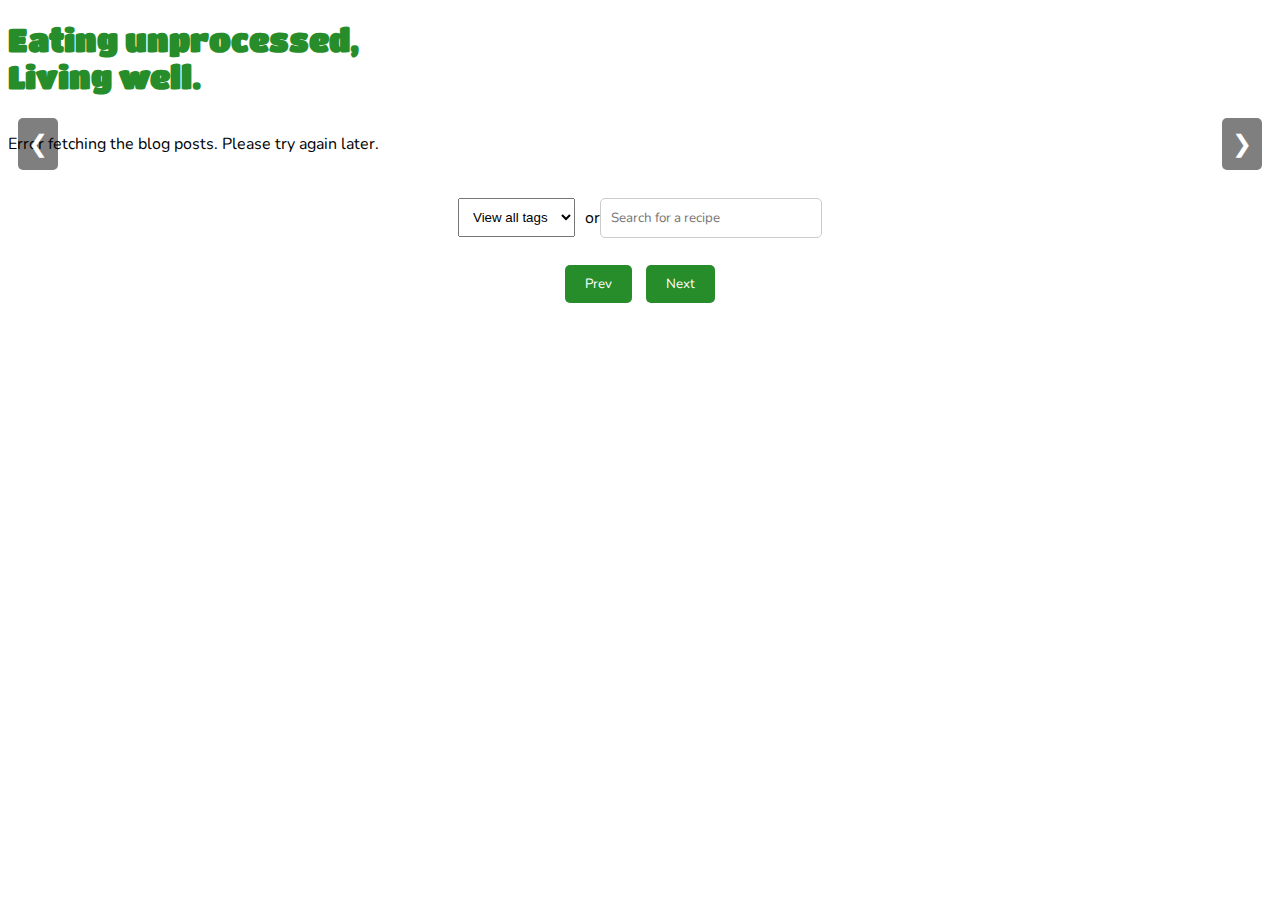
==== index.html @ 5a7f12de "chore: changes to the carousel and css" ====
<!DOCTYPE html>
<html lang="en">
  <head>
    <meta charset="UTF-8" />
    <meta http-equiv="X-UA-Compatible" content="IE=edge" />
    <meta name="viewport" content="width=device-width, initial-scale=1.0" />
    <script src="index.js" defer></script>
    <link rel="stylesheet" href="index.css" />
    <link rel="stylesheet" href="styles.css" />
    <link rel="preconnect" href="https://fonts.googleapis.com" />
    <link rel="preconnect" href="https://fonts.gstatic.com" crossorigin />
    <link
      href="https://fonts.googleapis.com/css2?family=Julius+Sans+One&family=Nunito:ital,wght@0,200..1000;1,200..1000&family=Titan+One&display=swap"
      rel="stylesheet"
    />
    <title>Eating unprocessed - living well</title>
  </head>
  <body>
    <header>
      <h1>
        Eating unprocessed,
        <br />
        Living well.
      </h1>
    </header>
    <div class="carousel">
      <div id="posts-container" class="carousel-slides"></div>
      <button class="carousel-control prev" onclick="moveSlide(-1)">
        &#10094;
      </button>
      <button class="carousel-control next" onclick="moveSlide(1)">
        &#10095;
      </button>
    </div>
    <div class="filter-container">
      <select id="tag-filter" onchange="filterPostsByTag()">
        <option value="all">View all tags</option>
      </select>
      <p>or</p>
      <input
        type="text"
        id="search-input"
        placeholder="Search for a recipe"
        oninput="searchPosts()"
      />
    </div>
    <div id="pagination-container" class="pagination-section">
      <div id="posts-pagination" class="posts-grid"></div>
      <div class="pagination-controls">
        <button onclick="changePage(-1)">Prev</button>
        <button onclick="changePage(1)">Next</button>
      </div>
    </div>
    <footer></footer>
  </body>
</html>
---- index.css ----
/* Base styles for mobile devices */
.carousel {
    position: relative;
    width: 100%;
    overflow: hidden;
  }
  .carousel-slides {
    display: flex;
    transition: transform 0.5s ease;
  }
  .single-blog-post {
    box-sizing: border-box;
    padding: 10px;
    min-width: 100%;
  }
  .carousel-control {
    position: absolute;
    top: 50%;
    transform: translateY(-50%);
    background-color: rgba(0, 0, 0, 0.5);
    color: white;
    border: none;
    cursor: pointer;
    font-size: 24px;
    padding: 10px;
    z-index: 1;
  }
  .carousel-control.prev {
    left: 10px;
  }
  .carousel-control.next {
    right: 10px;
  }
  .overlay {
    position: relative;
    text-align: center;
    color: white;
  }
  .single-blog-post img {
    width: 100%;
    height: auto;
  }
  #carouselTitle {
    position: absolute;
    bottom: 20px;
    left: 50%;
    transform: translateX(-50%);
    background-color: rgba(0, 0, 0, 0.7);
    padding: 10px;
    border-radius: 5px;
  }
  .filter-container {
    display: flex;
    justify-content: center;
    align-items: center;
    margin: 20px 0;
  }
  #tag-filter {
    padding: 10px;
    margin-right: 10px;
  }
  #search-input {
    padding: 10px;
    width: 200px;
    border: 1px solid #ccc;
    border-radius: 5px;
  }
  .pagination-section {
    margin: 20px 0;
    text-align: center;
  }
  .posts-grid {
    display: flex;
    flex-wrap: wrap;
    justify-content: center;
  }
  .single-pagination-post {
    flex: 1 1 100%;
    box-sizing: border-box;
    padding: 10px;
  }
  .pagination-controls button {
    padding: 10px 20px;
    margin: 0 5px;
    border: none;
    background-color: #278D2B;
    color: white;
    cursor: pointer;
    border-radius: 5px;
  }
  .pagination-controls button:disabled {
    background-color: #ccc;
    cursor: not-allowed;
  }
  @media (min-width: 769px) {
    .carousel .single-blog-post {
      min-width: 33.33%;
    }
    .posts-grid .single-pagination-post {
      flex: 1 1 20%;
    }
    
  }
---- styles.css ----
h1 {
    font-family: 'Titan One', sans-serif;
    color: #278D2B;
  }
  
  h2 {
    font-family: 'Julius Sans One', 'Times New Roman', Times, serif;
  }
  
  h3 {
    font-family: 'Julius Sans One', 'Times New Roman', Times, serif;
  }
  
  p, li {
    font-family: 'nunito', 'Times New Roman', Times, serif;
  }
  
  button {
    font-family: 'nunito', 'Times New Roman', Times, serif;
  }
  
  .registerPage,
  .loginPage {
    margin: 50px;
    padding: 50px;
    max-width: 300px;
    border: #278D2B solid;
  }
  
  button {
    background-color: #278D2B;
    color: white;
    border-style: none;
    border-radius: 5px;
  }
  
  .registerLogin button {
    background-color: white;
    color: #278D2B;
    font-weight: 700;
    cursor: pointer;
  }
  
  .registerLogin button:hover {
    font-style: italic;
  }
  
  input, label, button {
    font-family: 'Nunito', 'Times New Roman', Times, serif;
  }
  
  #editPostForm, #newPostForm {
    display: flex;
    flex-direction: column;
    margin: 50px;
    max-width: 800px;
  }
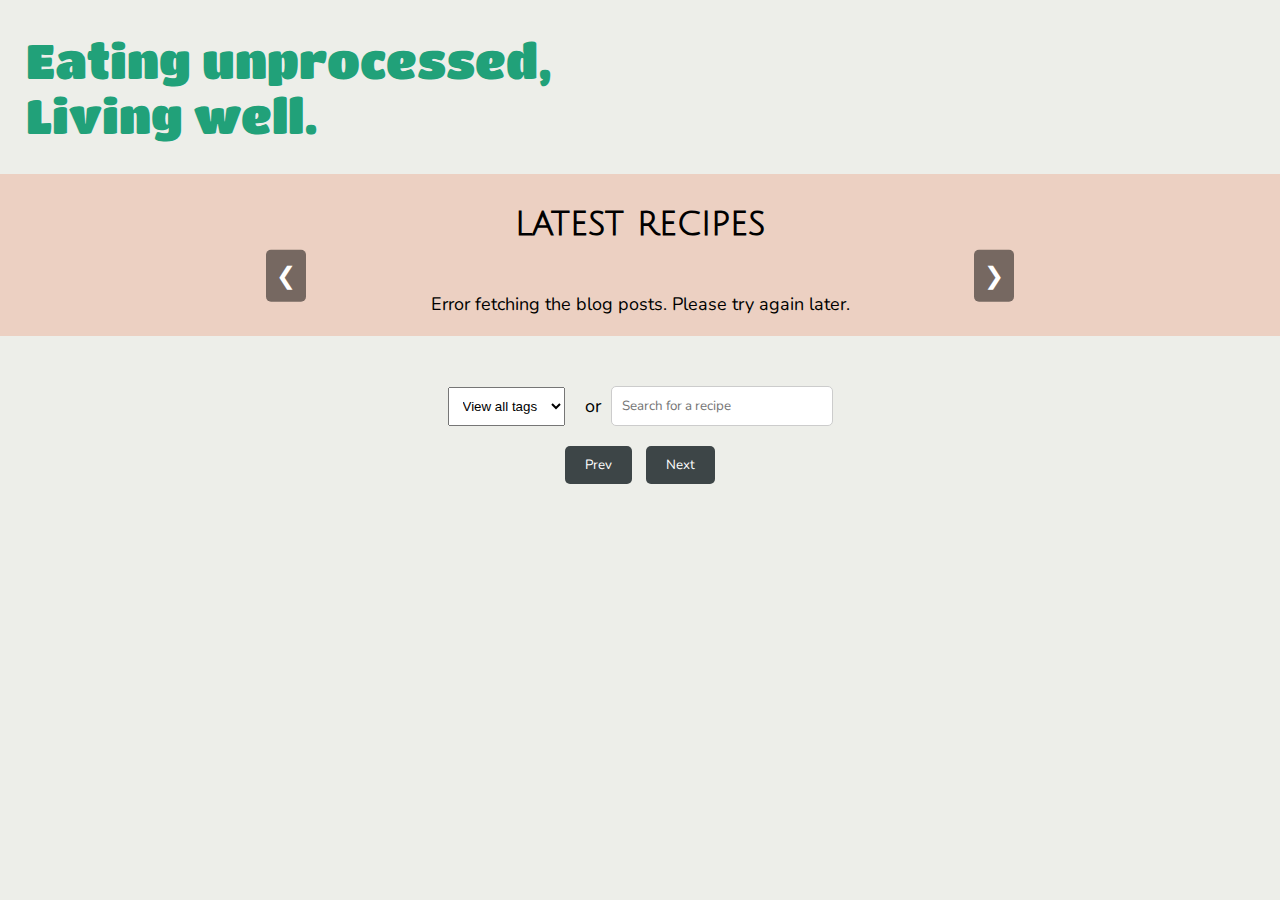
==== commit 8fdc8b85: "Chore: aria-friendlier and better code on carousel" ====
--- a/index.html
+++ b/index.html
@@ -23,34 +23,54 @@
         Living well.
       </h1>
     </header>
-    <div class="carousel">
-      <div id="posts-container" class="carousel-slides"></div>
-      <button class="carousel-control prev" onclick="moveSlide(-1)">
-        &#10094;
-      </button>
-      <button class="carousel-control next" onclick="moveSlide(1)">
-        &#10095;
-      </button>
-    </div>
-    <div class="filter-container">
-      <select id="tag-filter" onchange="filterPostsByTag()">
-        <option value="all">View all tags</option>
-      </select>
-      <p>or</p>
-      <input
-        type="text"
-        id="search-input"
-        placeholder="Search for a recipe"
-        oninput="searchPosts()"
-      />
-    </div>
-    <div id="pagination-container" class="pagination-section">
-      <div id="posts-pagination" class="posts-grid"></div>
-      <div class="pagination-controls">
-        <button onclick="changePage(-1)">Prev</button>
-        <button onclick="changePage(1)">Next</button>
+    <main>
+      <div class="carousel" aria-label="Featured Posts Carousel">
+        <h2 id="latest-recipes">latest recipes</h2>
+        <div
+          id="posts-container"
+          class="carousel-slides"
+          role="region"
+          aria-live="polite"
+          aria-atomic="true"
+        ></div>
+        <button class="carousel-control prev" aria-label="Previous Slide">
+          &#10094;
+        </button>
+        <button class="carousel-control next" aria-label="Next Slide">
+          &#10095;
+        </button>
       </div>
-    </div>
+      <div class="filter-container">
+        <label for="tag-filter" class="visually-hidden">Filter by tag</label>
+        <select id="tag-filter" aria-label="Filter posts by tag">
+          <option value="all">View all tags</option>
+        </select>
+        <p>or</p>
+        <label for="search-input" class="visually-hidden"
+          >Search for a recipe</label
+        >
+        <input
+          type="text"
+          id="search-input"
+          placeholder="Search for a recipe"
+          aria-label="Search for a recipe"
+        />
+      </div>
+      <div
+        id="pagination-container"
+        class="pagination-section"
+        role="navigation"
+        aria-label="Pagination"
+      >
+        <div id="posts-pagination" class="posts-grid"></div>
+        <div class="pagination-controls">
+          <button onclick="changePage(-1)" aria-label="Previous Page">
+            Prev
+          </button>
+          <button onclick="changePage(1)" aria-label="Next Page">Next</button>
+        </div>
+      </div>
+    </main>
     <footer></footer>
   </body>
 </html>
--- a/index.css
+++ b/index.css
@@ -1,104 +1,215 @@
-/* Base styles for mobile devices */
+/* carousel */
 .carousel {
     position: relative;
     width: 100%;
     overflow: hidden;
-  }
-  .carousel-slides {
+    background-color: #ECD0C2;
+}
+
+.carousel-slides {
     display: flex;
     transition: transform 0.5s ease;
-  }
-  .single-blog-post {
+    justify-content: center;
+}
+
+.carousel-item-container {
+    flex: 0 0 100%;
+    max-width: 100%;
+    display: none;
+}
+
+.carousel-item-container.active {
+    display: block; 
+}
+
+.single-blog-post {
     box-sizing: border-box;
-    padding: 10px;
+    padding: 20px;
     min-width: 100%;
-  }
-  .carousel-control {
+    min-height: 100%;
+}
+
+.carousel-control {
     position: absolute;
-    top: 50%;
-    transform: translateY(-50%);
+    top: 60%;
+    transform: translateY(-60%);
     background-color: rgba(0, 0, 0, 0.5);
     color: white;
     border: none;
     cursor: pointer;
     font-size: 24px;
     padding: 10px;
+    margin: 10px;
     z-index: 1;
-  }
-  .carousel-control.prev {
+}
+
+.carousel-control.prev {
     left: 10px;
-  }
-  .carousel-control.next {
+}
+
+.carousel-control.next {
     right: 10px;
-  }
-  .overlay {
+}
+
+.overlay {
     position: relative;
     text-align: center;
     color: white;
-  }
-  .single-blog-post img {
+}
+
+.single-blog-post img {
     width: 100%;
-    height: auto;
-  }
-  #carouselTitle {
+    height: auto;     
+    margin: 5px 0px;
+}
+
+#carouselTitle {
     position: absolute;
+    font-size: large;
     bottom: 20px;
     left: 50%;
     transform: translateX(-50%);
-    background-color: rgba(0, 0, 0, 0.7);
-    padding: 10px;
-    border-radius: 5px;
-  }
-  .filter-container {
+    background-color: white;
+    color: black;
+    padding: 10px;
+}
+
+/* end of carousel */
+
+.carousel-container {
+    position: relative;
+    overflow: hidden;
+}
+
+.filter-container {
     display: flex;
     justify-content: center;
     align-items: center;
     margin: 20px 0;
-  }
-  #tag-filter {
+    padding: 0px 20px;
+}
+
+.filter-container p {
+    margin: 5px 10px;
+}
+
+#tag-filter {
     padding: 10px;
     margin-right: 10px;
-  }
-  #search-input {
+}
+
+#search-input {
     padding: 10px;
     width: 200px;
     border: 1px solid #ccc;
     border-radius: 5px;
-  }
-  .pagination-section {
+}
+
+.pagination-section {
     margin: 20px 0;
     text-align: center;
-  }
-  .posts-grid {
+}
+
+.posts-grid {
     display: flex;
     flex-wrap: wrap;
     justify-content: center;
-  }
-  .single-pagination-post {
-    flex: 1 1 100%;
+    gap: 10px;
+}
+
+.single-pagination-post {
+    flex: 1 1 calc(100% - 20px); 
     box-sizing: border-box;
     padding: 10px;
-  }
-  .pagination-controls button {
+}
+
+.single-pagination-post img {
+    height: auto;
+    width: 100%;
+}
+
+.pagination-controls button {
     padding: 10px 20px;
     margin: 0 5px;
     border: none;
-    background-color: #278D2B;
+    background-color: #3D4547;
     color: white;
     cursor: pointer;
     border-radius: 5px;
-  }
-  .pagination-controls button:disabled {
+}
+
+.pagination-controls button:disabled {
     background-color: #ccc;
     cursor: not-allowed;
-  }
-  @media (min-width: 769px) {
-    .carousel .single-blog-post {
-      min-width: 33.33%;
-    }
-    .posts-grid .single-pagination-post {
-      flex: 1 1 20%;
+}
+
+#carouselTitle {
+    font-size: x-large;
+}
+.single-blog-post {
+    min-width: 100%;
+}
+.posts-grid {
+    display: grid;
+    grid-template-columns: repeat(auto-fit, minmax(250px, 1fr));
+    gap: 10px;
+}
+.single-pagination-post {
+    flex: none; 
+    width: 100%; 
+}
+.single-blog-post img {
+    max-height: 350px;
+    max-width: auto;
+    object-fit: cover;
+}
+
+#latest-recipes{
+    text-align: center;
+}
+
+.filter-container{
+    padding-top: 15px;
+}
+
+@media (min-width: 769px) {
+    .carousel-slides {
+        justify-content: center; /* Center the slides */
+    }
+
+    .carousel-item-container {
+        flex: 0 0 50%; /* Make active image 50% of container */
+        max-width: 50%;
+        height: auto;
+        transition: opacity 0.5s ease, transform 0.5s ease;
+    }
+
+    .carousel-control.prev {
+        left: 20%;
+    }
+
+    .carousel-control.next {
+        right: 20%;
+    }
+
+    .single-pagination-post {
+        transition: transform 0.3s ease, box-shadow 0.3s ease;
+    }
+
+    .single-pagination-post:hover {
+        transform: scale(1.05); /* Scale the image slightly */
+    }
+
+    .single-pagination-post img {
+        max-height: auto;
+        max-width: 450px;
     }
     
-  }
-  +    .posts-grid {
+        grid-template-columns: repeat(auto-fit, minmax(450px, 1fr));
+        gap: 10px;
+    }
+    .filter-container{
+        padding-top: 30px;
+    }
+}
--- a/styles.css
+++ b/styles.css
@@ -1,42 +1,68 @@
+body{
+  margin: 0;
+  background-color: #EDEEE9;
+}
+
+
 h1 {
     font-family: 'Titan One', sans-serif;
-    color: #278D2B;
+    color:#21A179;
+    margin-left: 2%;
+    font-weight: 100;
+    font-size: 32px;
   }
   
   h2 {
     font-family: 'Julius Sans One', 'Times New Roman', Times, serif;
+    font-size: 24px;
   }
   
   h3 {
     font-family: 'Julius Sans One', 'Times New Roman', Times, serif;
+    font-size: 20px;
   }
   
-  p, li {
+  p, li, ul {
+    font-family: 'nunito', 'Times New Roman', Times, serif;
+    font-size: 15px;
+    line-height: 1.5;
+  }
+  
+  textarea{
     font-family: 'nunito', 'Times New Roman', Times, serif;
   }
-  
-  button {
-    font-family: 'nunito', 'Times New Roman', Times, serif;
-  }
-  
   .registerPage,
   .loginPage {
     margin: 50px;
     padding: 50px;
     max-width: 300px;
-    border: #278D2B solid;
+    border: #21A179 solid;
+    text-align: center;
   }
   
   button {
-    background-color: #278D2B;
+    font-family: 'nunito', 'Times New Roman', Times, serif;
+    background-color:#004346;
     color: white;
     border-style: none;
     border-radius: 5px;
+    padding: 5px 10px;
+    cursor: pointer;
+  }
+
+  button:hover{
+    background-color: #81AE9D;
   }
   
+  #submitBTN {
+    margin: 20px 0;
+    padding: 5px 20px;
+  
+  }
+
   .registerLogin button {
-    background-color: white;
-    color: #278D2B;
+    background-color: #EDEEE9;
+    color: #E06666;
     font-weight: 700;
     cursor: pointer;
   }
@@ -55,4 +81,60 @@
     margin: 50px;
     max-width: 800px;
   }
-  +  
+  .delete-btn {
+    background-color: #E06666;
+    color: white;
+    border: none;
+    cursor: pointer;
+    padding: 5px;
+    border-radius: 5px;
+  }
+
+  .delete-btn:hover{
+    background-color: #D73C3C;
+  }
+
+  #error-message, .error, .field-error {
+    color: red;
+    font-weight: bold;
+    display: none;
+  }
+
+  .visually-hidden {
+    position: absolute;
+    width: 1px;
+    height: 1px;
+    margin: -1px;
+    padding: 0;
+    overflow: hidden;
+    clip: rect(0, 0, 0, 0);
+    white-space: nowrap;
+    border: 0;
+  }
+  
+  @media (min-width: 769px){
+
+    h1{
+      font-size: 48px;
+    }
+
+    h2{
+      font-size: 36px;
+    }
+
+    h3{
+      font-size: 30px;
+    }
+    p, ul{
+      font-size: 18px;
+    }
+
+    .registerPage,
+    .loginPage {
+      justify-content: center;
+      justify-self: center;
+      align-self:center;
+      align-items: center;
+    }
+  }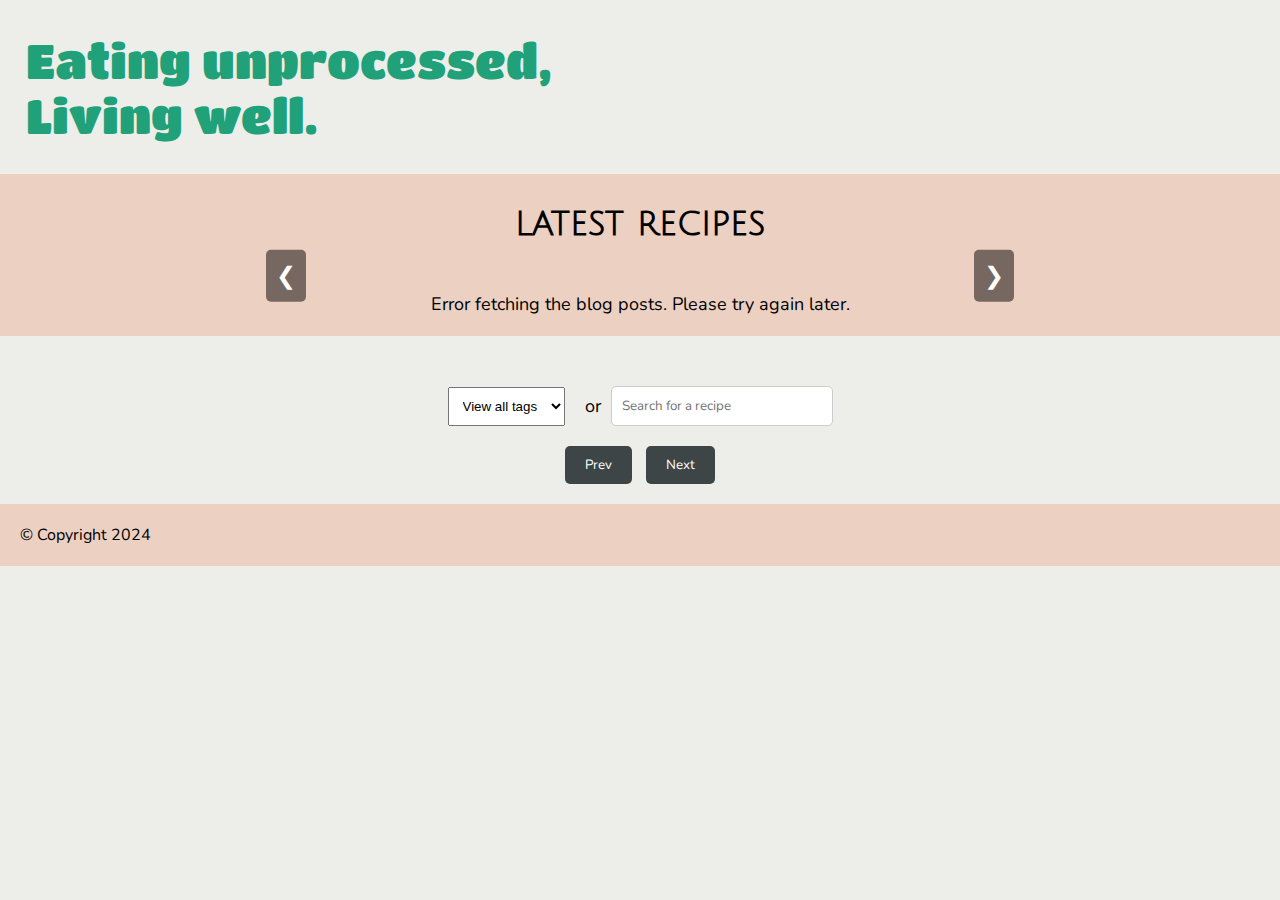
==== commit ff670f54: "Feat. Readme file + aria friendlier" ====
--- a/index.html
+++ b/index.html
@@ -71,6 +71,7 @@
         </div>
       </div>
     </main>
-    <footer></footer>
+    <footer>&copy; Copyright 2024</footer>
+  </footer>
   </body>
 </html>
--- a/index.css
+++ b/index.css
@@ -51,6 +51,11 @@
     right: 10px;
 }
 
+.carousel-control:focus {
+    outline: 2px solid #21A179;
+    outline-offset: 2px;
+}
+
 .overlay {
     position: relative;
     text-align: center;
@@ -63,7 +68,7 @@
     margin: 5px 0px;
 }
 
-#carouselTitle {
+.carouselTitle {
     position: absolute;
     font-size: large;
     bottom: 20px;
@@ -143,9 +148,6 @@
     cursor: not-allowed;
 }
 
-#carouselTitle {
-    font-size: x-large;
-}
 .single-blog-post {
     min-width: 100%;
 }
@@ -173,12 +175,13 @@
 }
 
 @media (min-width: 769px) {
+
     .carousel-slides {
-        justify-content: center; /* Center the slides */
+        justify-content: center;
     }
 
     .carousel-item-container {
-        flex: 0 0 50%; /* Make active image 50% of container */
+        flex: 0 0 50%; 
         max-width: 50%;
         height: auto;
         transition: opacity 0.5s ease, transform 0.5s ease;
@@ -197,7 +200,7 @@
     }
 
     .single-pagination-post:hover {
-        transform: scale(1.05); /* Scale the image slightly */
+        transform: scale(1.05); 
     }
 
     .single-pagination-post img {
--- a/styles.css
+++ b/styles.css
@@ -2,7 +2,6 @@
   margin: 0;
   background-color: #EDEEE9;
 }
-
 
 h1 {
     font-family: 'Titan One', sans-serif;
@@ -10,37 +9,43 @@
     margin-left: 2%;
     font-weight: 100;
     font-size: 32px;
-  }
-  
-  h2 {
+}
+
+h2 {
     font-family: 'Julius Sans One', 'Times New Roman', Times, serif;
     font-size: 24px;
-  }
-  
-  h3 {
+}
+
+h3 {
     font-family: 'Julius Sans One', 'Times New Roman', Times, serif;
     font-size: 20px;
-  }
-  
-  p, li, ul {
+}
+
+h4 {
+  font-family: 'Julius Sans One', 'Times New Roman', Times, serif;
+  font-size: 18px;
+}
+
+p, li, ul {
     font-family: 'nunito', 'Times New Roman', Times, serif;
     font-size: 15px;
     line-height: 1.5;
-  }
-  
-  textarea{
+}
+
+textarea{
     font-family: 'nunito', 'Times New Roman', Times, serif;
-  }
-  .registerPage,
-  .loginPage {
+}
+
+.registerPage,
+.loginPage {
     margin: 50px;
     padding: 50px;
     max-width: 300px;
     border: #21A179 solid;
     text-align: center;
-  }
-  
-  button {
+}
+
+button {
     font-family: 'nunito', 'Times New Roman', Times, serif;
     background-color:#004346;
     color: white;
@@ -48,60 +53,69 @@
     border-radius: 5px;
     padding: 5px 10px;
     cursor: pointer;
-  }
+}
 
-  button:hover{
+button:hover{
     background-color: #81AE9D;
-  }
-  
-  #submitBTN {
+}
+
+button:focus {
+  outline: 2px solid #21A179;
+  outline-offset: 2px;
+}
+
+#submitBTN {
     margin: 20px 0;
     padding: 5px 20px;
-  
-  }
+}
 
-  .registerLogin button {
+.registerLogin button {
     background-color: #EDEEE9;
     color: #E06666;
     font-weight: 700;
     cursor: pointer;
-  }
-  
-  .registerLogin button:hover {
+}
+
+.registerLogin button:hover {
     font-style: italic;
-  }
-  
-  input, label, button {
+}
+
+input, label, button {
     font-family: 'Nunito', 'Times New Roman', Times, serif;
-  }
-  
-  #editPostForm, #newPostForm {
+}
+
+#editPostForm, #newPostForm {
     display: flex;
     flex-direction: column;
     margin: 50px;
     max-width: 800px;
-  }
-  
-  .delete-btn {
+}
+
+.delete-btn, #cancelBTN {
     background-color: #E06666;
     color: white;
     border: none;
     cursor: pointer;
     padding: 5px;
     border-radius: 5px;
-  }
+}
 
-  .delete-btn:hover{
+#cancelBTN{
+    padding: 5px 10px;
+    margin-left: 5px;
+}
+
+.delete-btn:hover, #cancelBTN:hover{
     background-color: #D73C3C;
-  }
+}
 
-  #error-message, .error, .field-error {
+#error-message, .error, .field-error {
     color: red;
     font-weight: bold;
     display: none;
-  }
+}
 
-  .visually-hidden {
+.visually-hidden {
     position: absolute;
     width: 1px;
     height: 1px;
@@ -111,10 +125,15 @@
     clip: rect(0, 0, 0, 0);
     white-space: nowrap;
     border: 0;
-  }
-  
-  @media (min-width: 769px){
+}
 
+footer {
+    background-color: #ECD0C2;
+    padding: 20px;
+    font-family: 'Nunito', 'Times New Roman', Times, serif;
+}
+
+@media (min-width: 769px){
     h1{
       font-size: 48px;
     }
@@ -126,7 +145,11 @@
     h3{
       font-size: 30px;
     }
-    p, ul{
+
+    h4 {
+      font-size: 24px;
+    }
+    p, ul, li{
       font-size: 18px;
     }
 
@@ -137,4 +160,4 @@
       align-self:center;
       align-items: center;
     }
-  }+}
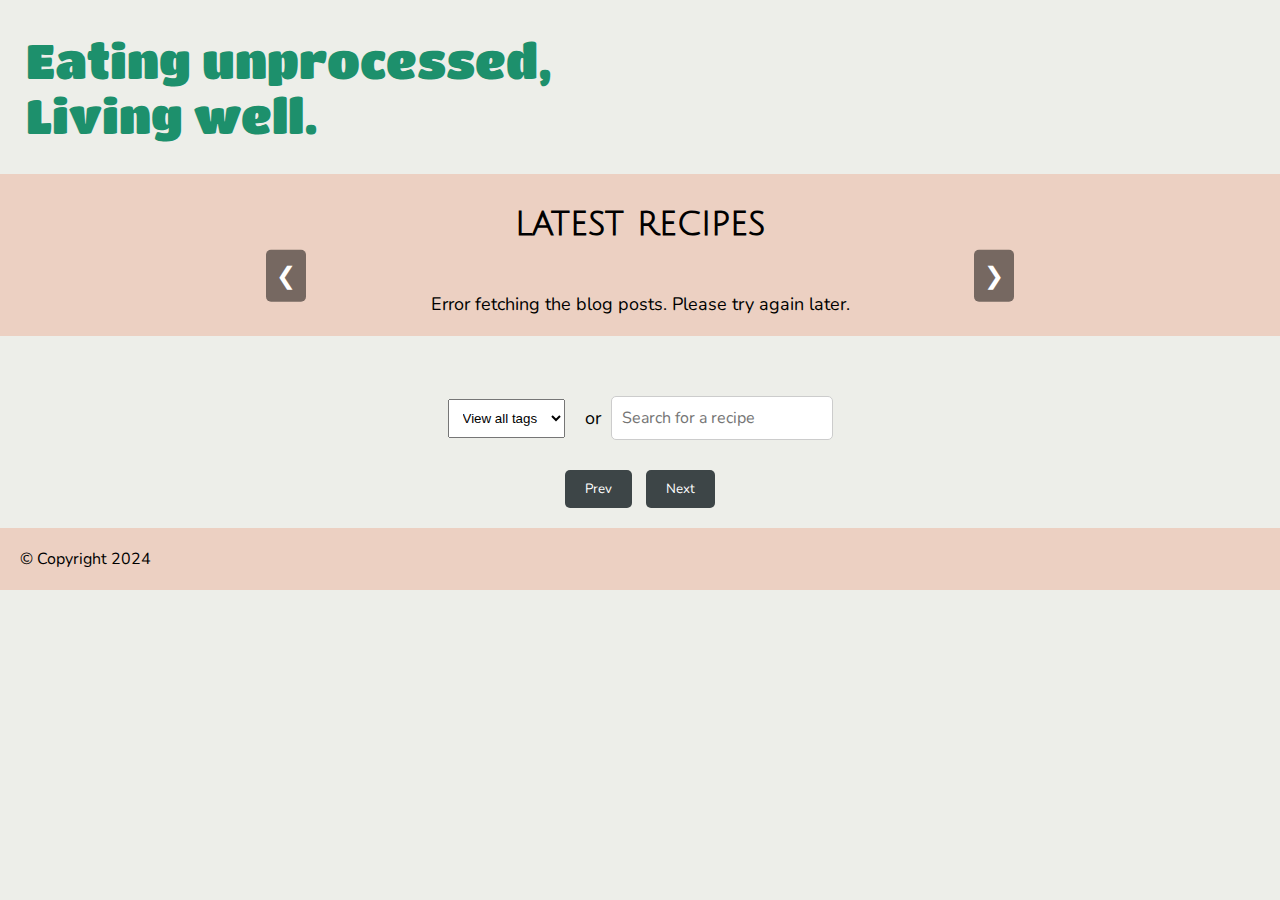
==== commit beb8278e: "Chore: Small changes to css, and some" ====
--- a/index.html
+++ b/index.html
@@ -72,6 +72,5 @@
       </div>
     </main>
     <footer>&copy; Copyright 2024</footer>
-  </footer>
   </body>
 </html>
--- a/index.css
+++ b/index.css
@@ -52,7 +52,7 @@
 }
 
 .carousel-control:focus {
-    outline: 2px solid #21A179;
+    outline: 2px solid #1D906C;
     outline-offset: 2px;
 }
 
--- a/styles.css
+++ b/styles.css
@@ -5,7 +5,7 @@
 
 h1 {
     font-family: 'Titan One', sans-serif;
-    color:#21A179;
+    color: #1D906C;
     margin-left: 2%;
     font-weight: 100;
     font-size: 32px;
@@ -36,15 +36,7 @@
     font-family: 'nunito', 'Times New Roman', Times, serif;
 }
 
-.registerPage,
-.loginPage {
-    margin: 50px;
-    padding: 50px;
-    max-width: 300px;
-    border: #21A179 solid;
-    text-align: center;
-}
-
+/* BUTTONS */ 
 button {
     font-family: 'nunito', 'Times New Roman', Times, serif;
     background-color:#004346;
@@ -59,9 +51,18 @@
     background-color: #81AE9D;
 }
 
-button:focus {
-  outline: 2px solid #21A179;
-  outline-offset: 2px;
+.delete-btn, #cancelBTN {
+  background-color: #E06666;
+  color: white;
+  border: none;
+  cursor: pointer;
+  padding: 5px;
+  border-radius: 5px;
+}
+
+#cancelBTN{
+  padding: 5px 10px;
+  margin-left: 5px;
 }
 
 #submitBTN {
@@ -84,6 +85,46 @@
     font-family: 'Nunito', 'Times New Roman', Times, serif;
 }
 
+/* LIST, INPUT, LABEL, FORMS*/ 
+
+label {
+  align-self: flex-start;
+  margin-top: 5px;
+}
+
+input, textarea {
+  margin: 10px 0;
+  padding: 10px;
+  font-size: 16px;
+  border: 1px solid #ccc;
+  border-radius: 5px;
+  width: 100%;
+}
+
+input:focus, textarea:focus {
+  outline: 2px solid #1D906C;
+  outline-offset: 2px;
+}
+
+textarea {
+  height: 200px;
+  resize: vertical;
+}
+
+#list {
+  margin-top: 10px;
+  padding-left: 20px;
+  width: 100%;
+}
+
+#list li {
+  margin: 5px 0;
+  display: flex;
+  justify-content: space-between;
+  align-items: center;
+}
+
+
 #editPostForm, #newPostForm {
     display: flex;
     flex-direction: column;
@@ -91,30 +132,63 @@
     max-width: 800px;
 }
 
-.delete-btn, #cancelBTN {
-    background-color: #E06666;
-    color: white;
-    border: none;
-    cursor: pointer;
-    padding: 5px;
-    border-radius: 5px;
-}
-
-#cancelBTN{
-    padding: 5px 10px;
-    margin-left: 5px;
-}
+form {
+  display: flex;
+  flex-direction: column;
+  align-items: center; 
+  margin: 5px auto; 
+  max-width: 300px; 
+}
+
+.container {
+  display: flex;
+  flex-direction: column;
+  align-items: center;
+  padding: 20px;
+}
+
+.registerPage,
+.loginPage {
+    margin: 50px;
+    padding: 50px;
+    max-width: 300px;
+    border: #1D906C solid;
+    text-align: center;
+}
+
+.success-message {
+  font-family: 'Nunito', 'Times New Roman', Times, serif;
+  display: none;
+  position: fixed;
+  top: 30%;
+  left: 50%;
+  transform: translate(-50%, -50%);
+  padding: 20px;
+  background-color: #1D906C;
+  color: white;
+  font-size: 15px;
+  border-radius: 5px;
+  z-index: 1000;
+}
+
+
+/* ERROR messages */
 
 .delete-btn:hover, #cancelBTN:hover{
     background-color: #D73C3C;
 }
 
-#error-message, .error, .field-error {
-    color: red;
-    font-weight: bold;
-    display: none;
-}
-
+.error-message, .error, .field-error {
+  display: none;
+}
+
+.error-message[aria-live="assertive"] {
+  display: block;
+  color: red;
+  font-weight: bold;
+}
+
+/* ARIA FRIENDLY */ 
 .visually-hidden {
     position: absolute;
     width: 1px;
@@ -160,4 +234,9 @@
       align-self:center;
       align-items: center;
     }
-}
+
+    .success-message{
+      padding: 40px;
+      font-size: 1.5em;
+    }
+}
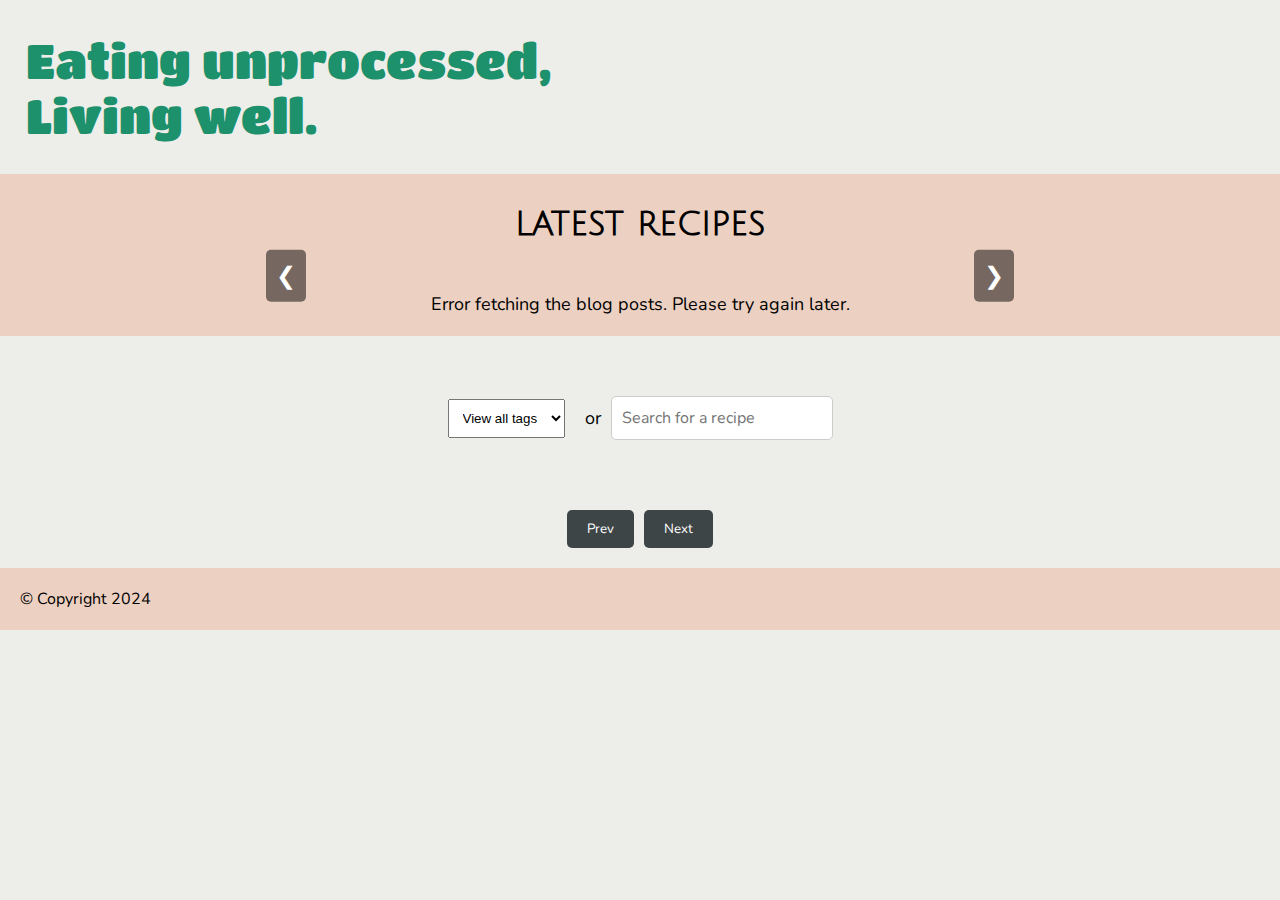
==== commit 70a392fe: "Chore: Last bug fixes and updated readme file" ====
--- a/index.html
+++ b/index.html
@@ -4,6 +4,14 @@
     <meta charset="UTF-8" />
     <meta http-equiv="X-UA-Compatible" content="IE=edge" />
     <meta name="viewport" content="width=device-width, initial-scale=1.0" />
+    <meta
+      name="title"
+      content="Eating Unprocessed - Living Well | Healthy Recipes and Lifestyle Tips"
+    />
+    <meta
+      name="description"
+      content="Discover delicious and healthy recipes, along with lifestyle tips for eating unprocessed and living well. Join our community and find inspiration for a healthier life!"
+    />
     <script src="index.js" defer></script>
     <link rel="stylesheet" href="index.css" />
     <link rel="stylesheet" href="styles.css" />
@@ -13,7 +21,8 @@
       href="https://fonts.googleapis.com/css2?family=Julius+Sans+One&family=Nunito:ital,wght@0,200..1000;1,200..1000&family=Titan+One&display=swap"
       rel="stylesheet"
     />
-    <title>Eating unprocessed - living well</title>
+    <link rel="icon" href="screenshots/03-23.jpg" type="image/png" />
+    <title>Eating Unprocessed - Living Well</title>
   </head>
   <body>
     <header>
--- a/index.css
+++ b/index.css
@@ -16,10 +16,11 @@
     flex: 0 0 100%;
     max-width: 100%;
     display: none;
+    transition: transform 0.5s ease-in-out; 
 }
 
 .carousel-item-container.active {
-    display: block; 
+    display: block;
 }
 
 .single-blog-post {
@@ -51,11 +52,6 @@
     right: 10px;
 }
 
-.carousel-control:focus {
-    outline: 2px solid #1D906C;
-    outline-offset: 2px;
-}
-
 .overlay {
     position: relative;
     text-align: center;
@@ -64,7 +60,7 @@
 
 .single-blog-post img {
     width: 100%;
-    height: auto;     
+    height: auto;
     margin: 5px 0px;
 }
 
@@ -110,37 +106,33 @@
     border-radius: 5px;
 }
 
+/* pagination section */
+
 .pagination-section {
     margin: 20px 0;
     text-align: center;
-}
-
-.posts-grid {
+    position: relative;
+}
+
+.pagination-controls {
     display: flex;
-    flex-wrap: wrap;
     justify-content: center;
     gap: 10px;
-}
-
-.single-pagination-post {
-    flex: 1 1 calc(100% - 20px); 
-    box-sizing: border-box;
-    padding: 10px;
-}
-
-.single-pagination-post img {
-    height: auto;
-    width: 100%;
+    margin-top: 20px; 
 }
 
 .pagination-controls button {
     padding: 10px 20px;
-    margin: 0 5px;
     border: none;
     background-color: #3D4547;
     color: white;
     cursor: pointer;
     border-radius: 5px;
+    transition: background-color 0.3s ease; 
+}
+
+.pagination-controls button:hover {
+    background-color: #2a2e30;
 }
 
 .pagination-controls button:disabled {
@@ -148,29 +140,51 @@
     cursor: not-allowed;
 }
 
+.posts-grid,
+#posts-pagination {
+    padding-bottom: 20px; 
+}
+
+.single-pagination-post {
+    flex: 1 1 calc(100% - 20px);
+    box-sizing: border-box;
+    padding: 10px;
+    transition: transform 0.3s ease, box-shadow 0.3s ease;
+    min-height: 300px; 
+}
+
+.single-pagination-post img {
+    height: 350px; 
+    width: 100%; 
+    object-fit: cover; 
+}
+
 .single-blog-post {
     min-width: 100%;
 }
+
 .posts-grid {
     display: grid;
     grid-template-columns: repeat(auto-fit, minmax(250px, 1fr));
     gap: 10px;
 }
+
 .single-pagination-post {
-    flex: none; 
-    width: 100%; 
-}
+    flex: none;
+    width: 100%;
+}
+
 .single-blog-post img {
     max-height: 350px;
     max-width: auto;
     object-fit: cover;
 }
 
-#latest-recipes{
+#latest-recipes {
     text-align: center;
 }
 
-.filter-container{
+.filter-container {
     padding-top: 15px;
 }
 
@@ -181,7 +195,7 @@
     }
 
     .carousel-item-container {
-        flex: 0 0 50%; 
+        flex: 0 0 50%;
         max-width: 50%;
         height: auto;
         transition: opacity 0.5s ease, transform 0.5s ease;
@@ -200,19 +214,20 @@
     }
 
     .single-pagination-post:hover {
-        transform: scale(1.05); 
+        transform: scale(1.05);
     }
 
     .single-pagination-post img {
         max-height: auto;
         max-width: 450px;
     }
-    
+
     .posts-grid {
         grid-template-columns: repeat(auto-fit, minmax(450px, 1fr));
         gap: 10px;
     }
-    .filter-container{
+
+    .filter-container {
         padding-top: 30px;
     }
 }
--- a/styles.css
+++ b/styles.css
@@ -37,6 +37,7 @@
 }
 
 /* BUTTONS */ 
+
 button {
     font-family: 'nunito', 'Times New Roman', Times, serif;
     background-color:#004346;
@@ -52,7 +53,7 @@
 }
 
 .delete-btn, #cancelBTN {
-  background-color: #E06666;
+  background-color: #D73C3C;
   color: white;
   border: none;
   cursor: pointer;
@@ -60,6 +61,9 @@
   border-radius: 5px;
 }
 
+.delete-btn:hover, #cancelBTN:hover{
+    background-color:#E06666 ;
+}
 #cancelBTN{
   padding: 5px 10px;
   margin-left: 5px;
@@ -72,7 +76,7 @@
 
 .registerLogin button {
     background-color: #EDEEE9;
-    color: #E06666;
+    color: #D73C3C;
     font-weight: 700;
     cursor: pointer;
 }
@@ -174,9 +178,7 @@
 
 /* ERROR messages */
 
-.delete-btn:hover, #cancelBTN:hover{
-    background-color: #D73C3C;
-}
+
 
 .error-message, .error, .field-error {
   display: none;
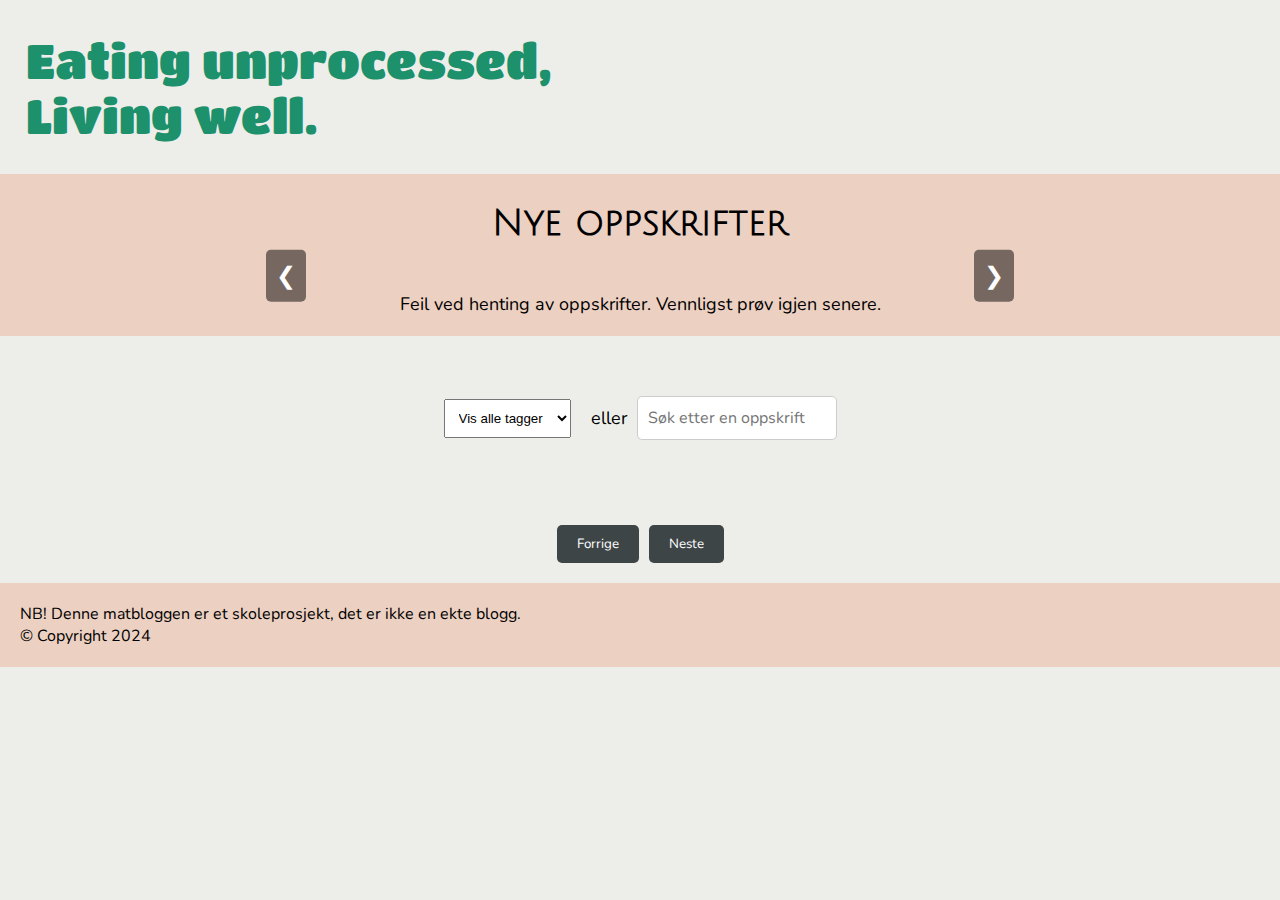
==== commit 7462efb6: "Norwegian language update" ====
--- a/index.html
+++ b/index.html
@@ -33,8 +33,8 @@
       </h1>
     </header>
     <main>
-      <div class="carousel" aria-label="Featured Posts Carousel">
-        <h2 id="latest-recipes">latest recipes</h2>
+      <div class="carousel">
+        <h2 id="latest-recipes">Nye oppskrifter</h2>
         <div
           id="posts-container"
           class="carousel-slides"
@@ -42,44 +42,56 @@
           aria-live="polite"
           aria-atomic="true"
         ></div>
-        <button class="carousel-control prev" aria-label="Previous Slide">
+        <button
+          class="carousel-control prev"
+          aria-label="forrige oppskrift i karusellen"
+        >
           &#10094;
         </button>
-        <button class="carousel-control next" aria-label="Next Slide">
+        <button
+          class="carousel-control next"
+          aria-label="neste oppskrift i karusellen"
+        >
           &#10095;
         </button>
       </div>
       <div class="filter-container">
-        <label for="tag-filter" class="visually-hidden">Filter by tag</label>
-        <select id="tag-filter" aria-label="Filter posts by tag">
-          <option value="all">View all tags</option>
+        <label for="tag-filter" class="visually-hidden"
+          >Filtrer etter tagger</label
+        >
+        <select id="tag-filter" aria-label="filtrer etter tagger">
+          <option value="all">Vis alle tagger</option>
         </select>
-        <p>or</p>
+        <p>eller</p>
         <label for="search-input" class="visually-hidden"
-          >Search for a recipe</label
+          >Søk etter en oppskrift</label
         >
         <input
           type="text"
           id="search-input"
-          placeholder="Search for a recipe"
-          aria-label="Search for a recipe"
+          placeholder="Søk etter en oppskrift"
+          aria-label="Søk etter en oppskrift"
         />
       </div>
       <div
         id="pagination-container"
         class="pagination-section"
         role="navigation"
-        aria-label="Pagination"
       >
         <div id="posts-pagination" class="posts-grid"></div>
         <div class="pagination-controls">
           <button onclick="changePage(-1)" aria-label="Previous Page">
-            Prev
+            Forrige
           </button>
-          <button onclick="changePage(1)" aria-label="Next Page">Next</button>
+          <button onclick="changePage(1)" aria-label="Next Page">Neste</button>
         </div>
       </div>
     </main>
-    <footer>&copy; Copyright 2024</footer>
+    <footer>
+      <div>
+        NB! Denne matbloggen er et skoleprosjekt, det er ikke en ekte blogg.
+      </div>
+      <div>&copy; Copyright 2024</div>
+    </footer>
   </body>
 </html>
--- a/index.css
+++ b/index.css
@@ -59,8 +59,9 @@
 }
 
 .single-blog-post img {
-    width: 100%;
-    height: auto;
+    min-width: 100%;
+    max-height: auto;
+    object-fit: cover;
     margin: 5px 0px;
 }
 
@@ -84,10 +85,17 @@
 
 .filter-container {
     display: flex;
+    flex-wrap: wrap; 
     justify-content: center;
     align-items: center;
     margin: 20px 0;
-    padding: 0px 20px;
+    padding: 15px 20px;
+    box-sizing: border-box; 
+}
+.filter-container input,
+.filter-container button {
+    max-width: 100%; /* Ensure inputs and buttons do not exceed container width */
+    box-sizing: border-box; /* Include padding and border in element's total width */
 }
 
 .filter-container p {
@@ -175,8 +183,8 @@
 }
 
 .single-blog-post img {
-    max-height: 350px;
-    max-width: auto;
+    height: 350px;
+    max-width: 100%;
     object-fit: cover;
 }
 
@@ -184,9 +192,6 @@
     text-align: center;
 }
 
-.filter-container {
-    padding-top: 15px;
-}
 
 @media (min-width: 769px) {
 
@@ -208,6 +213,12 @@
     .carousel-control.next {
         right: 20%;
     }
+    .single-blog-post img {
+        max-width: 100%;
+        max-height: auto;
+        object-fit: cover;
+        margin: 5px 0px;
+    }
 
     .single-pagination-post {
         transition: transform 0.3s ease, box-shadow 0.3s ease;
--- a/styles.css
+++ b/styles.css
@@ -2,7 +2,10 @@
   margin: 0;
   background-color: #EDEEE9;
 }
-
+.required-asterisk {
+  color: red;
+  font-weight: bold;
+}
 h1 {
     font-family: 'Titan One', sans-serif;
     color: #1D906C;
@@ -188,6 +191,7 @@
   display: block;
   color: red;
   font-weight: bold;
+  font-family: 'nunito', 'Times New Roman', Times, serif;
 }
 
 /* ARIA FRIENDLY */ 
@@ -235,7 +239,11 @@
       justify-self: center;
       align-self:center;
       align-items: center;
-    }
+      max-width: 600px;
+      padding-top: 20px;
+
+    }
+    
 
     .success-message{
       padding: 40px;
